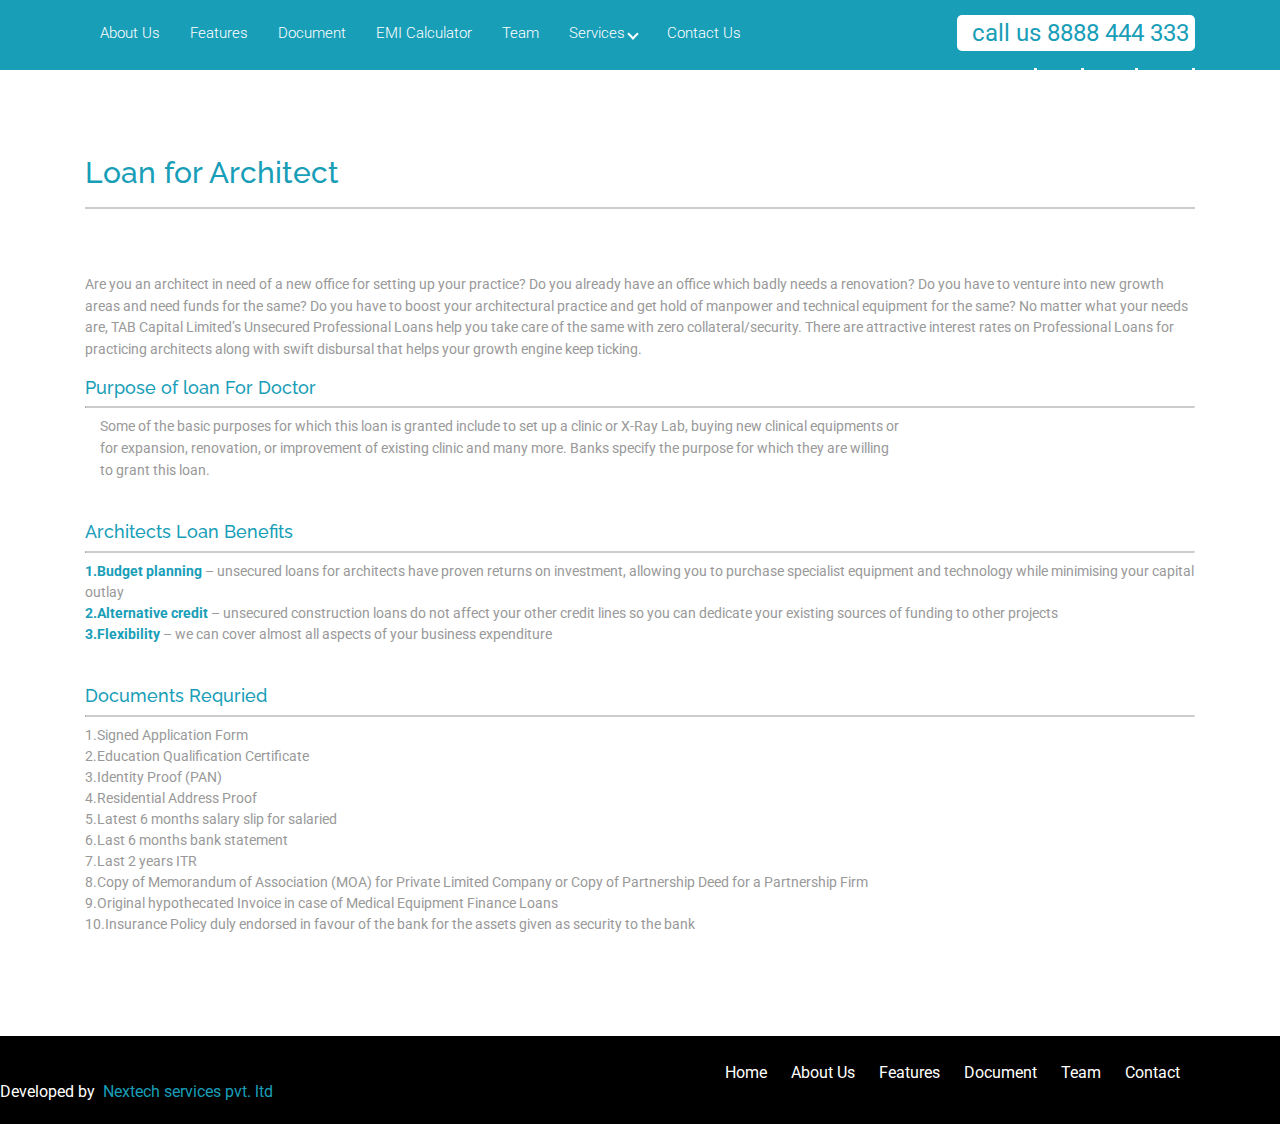
==== WebContent/architects-loan.html @ 6a8dbf79 "Add new pages" ====
<!DOCTYPE html>
<html lang="en">

<head>
  <meta charset="utf-8">
  <title>Rama Fincorp</title>
  <meta content="width=device-width, initial-scale=1.0" name="viewport">
  <meta content="" name="keywords">
  <meta content="" name="description">

  <!-- Facebook Opengraph integration: https://developers.facebook.com/docs/sharing/opengraph -->
  <meta property="og:title" content="">
  <meta property="og:image" content="">
  <meta property="og:url" content="">
  <meta property="og:site_name" content="">
  <meta property="og:description" content="">

  <!-- Twitter Cards integration: https://dev.twitter.com/cards/  -->
  <meta name="twitter:card" content="summary">
  <meta name="twitter:site" content="">
  <meta name="twitter:title" content="">
  <meta name="twitter:description" content="">
  <meta name="twitter:image" content="">

  <!-- Favicon -->
  <link href="img/favicon.ico" rel="icon">

  <!-- Google Fonts -->
  <link href="https://fonts.googleapis.com/css?family=Raleway:400,500,700|Roboto:400,900" rel="stylesheet">

  <!-- Bootstrap CSS File -->
  <link href="lib/bootstrap/css/bootstrap.min.css" rel="stylesheet">

  <!-- Libraries CSS Files -->
  <link href="lib/font-awesome/css/font-awesome.min.css" rel="stylesheet">

  <!-- Main Stylesheet File -->
  <link href="css/style.css" rel="stylesheet">

  
</head>

<body>
 
  <header id="header">
    <div class="container">

      <nav id="nav-menu-container">
        <ul class="nav-menu">
          <li><a href="index.html #about">About Us</a></li>
          <li><a href="index.html #features">Features</a></li>
          <li><a href=" index.html #portfolio">Document</a></li>
            <li><a href="index.html#emiCalculator">EMI Calculator</a></li>
          <li><a href="index.html#team">Team</a></li>
          <li class="menu-has-children"><a href="#loanServices">Services <i   class="downarrow"></i></a>
            <ul>
              <li  class="menu-has-children"><a href="#services">Home Loan <i   class="downarrowright"></i></a>
                  <ul>
                  <li><a href="lichomeloan.html #lichomeloan">LIC Home Loan</a></li>
                  <li><a href="hdfchomeloan.html #hdfchomeloan">HDFC Home Loan</a></li>
                   <li><a href=" sbihomeloan.html #sbihomeloan">SBI Home Loan</a></li>
                     <li><a href=" icicihomeloan.html #icicihomeloan">ICICI Home Loan</a></li>
                </ul>
              </li>
                <li class="menu-has-children"><a href="loan-against-property.html #loanagainstproperty">Loan Against Property</a>
                
              </li>
              <li class="menu-has-children"><a href="#services">Commercial Loans <i style="margin-left: 25px"  class="downarrowright"></i></a>
                <ul>
                  <li><a href=" mortgage-loan.html #mortgageloan">Commercial Mortgage</a></li>
                  <li><a href="purchase-loan.html #purchaseloan">Purchase Loan</a></li>
                
                </ul>
              </li>
               <li class="menu-has-children"><a href="loan-against-property.html">Loan for Professionals <i style="margin-left: 4px"  class="downarrowright"></i></a>
                <ul>
                  <li><a href="dr-loan.html #drloan">Dr</a></li>
                  <li><a href="architects-loan.html #architectsloan">Architects</a></li>
                   <li><a href="ca-loan.html #caloan">CA</a></li>
                </ul>
              </li>
               <li class="menu-has-children"><a href=" hospital-loan.html #hospitalloan">Hospital Loans</a>
               
              </li>
                <li class="menu-has-children"><a href=" personal-loan.html #personalloan">Personal/Business Loan</a>
               
              </li>
                <li class="menu-has-children"><a href="project-loan.html #projectloan">Project Loans</a>
               
              </li>
              
              
            </ul>
          </li>
          <li><a href="#contact">Contact Us</a></li>
        </ul>
      </nav>
		 <nav class="nav social-nav pull-right d-none d-lg-inline" style="    background: white;
    margin-left: 10px;
    border-radius: 5px;
    padding-right: 6px;">
         <a style="color: #199EB8;;">call us 8888 444 333</a>
      </nav>
      <nav class="nav social-nav pull-right d-none d-lg-inline">
        <a href="#"><i class="fa fa-twitter"></i></a> 
        <a href="https://www.facebook.com/"><i class="fa fa-facebook"></i></a>
         <a href="#"><i class="fa fa-linkedin"></i></a>
          <a href="www.gmail.com"><i class="fa fa-envelope"></i></a>
      </nav>
    </div>
  </header>
<body>
<section>
<div id="architectsloan" class="container content">
<h2 style="   color: #199EB8;">
<span>Loan for Architect</span>
 <hr  style="border-top:2px solid #ccc; border-bottom:none ;left: 50px; right: 50px;">
</h2>
<div class="about-content"> 
<p class="spellingfont">Are you an architect in need of a new office for setting up your practice? Do you already have an office which badly needs a renovation? Do you have to venture into new growth areas and need funds for the same? Do you have to boost your architectural practice and get hold of manpower and technical equipment for the same? No matter what your needs are, TAB Capital Limited’s Unsecured Professional Loans help you take care of the same with zero collateral/security. There are attractive interest rates on Professional Loans for practicing architects along with swift disbursal that helps your growth engine keep ticking.</p>
                    
                                     
  <h4 style="   color: #199EB8;">Purpose of loan For Doctor</h4>
             <hr class="linewidth" style="border-top:2px solid #ccc; border-bottom:none">
   <div class=" form-group col-lg-9">
<p class="spellingfont">Some of the basic purposes for which this loan is granted include to set up a clinic or X-Ray
                        Lab, buying new clinical equipments or for expansion, renovation, or improvement of existing
                        clinic and many more. Banks specify the purpose for which they are willing to grant this
                        loan.</p>
                       
     
</div>
<br>
<h4 style="   color: #199EB8;">Architects Loan Benefits</h4>
             <hr class="linewidth" style="border-top:2px solid #ccc; border-bottom:none">
  <ul class="spellingfont" style="margin-left: -40px">
<li><strong style="   color: #199EB8;">1.Budget planning</strong> – unsecured loans for architects have proven returns on investment, allowing you to purchase specialist equipment and technology while minimising your capital outlay</li>
<li><strong style="   color: #199EB8;">2.Alternative credit</strong> – unsecured construction loans do not affect your other credit lines so you can dedicate your existing sources of funding to other projects</li>
<li><strong style="   color: #199EB8;">3.Flexibility</strong> – we can cover almost all aspects of your business expenditure</li></ul>
<br>
<h4 style="   color: #199EB8;">Documents Requried</h4>
             <hr class="linewidth" style="border-top:2px solid #ccc; border-bottom:none">
 <ul class="spellingfont" style="margin-left: -40px">
                        <li>1.Signed Application Form</li>
                        <li>2.Education Qualification Certificate</li>
                        <li>3.Identity Proof (PAN)</li>
                        <li>4.Residential Address Proof</li>
                        <li>5.Latest 6 months salary slip for salaried</li>
                        <li>6.Last 6 months bank statement</li>
                        <li>7.Last 2 years ITR</li>
                        <li>8.Copy of Memorandum of Association (MOA) for Private Limited Company or Copy of Partnership
                            Deed for a Partnership Firm
                        </li>
                        <li>9.Original hypothecated Invoice in case of Medical Equipment Finance Loans</li>
                        <li>10.Insurance Policy duly endorsed in favour of the bank for the assets given as security to the
                            bank
                        </li>
                    </ul>
</div>
</div>
   </section>
  <footer class="site-footer">
    <div class="bottom">
      <div class="container">
        <div class="row">

          <div class="col-lg-6 col-xs-12 text-lg-left text-center">
           
           
          </div>

          <div class="col-lg-6 col-xs-12 text-lg-right text-center">
            <ul class="list-inline">
              <li class="list-inline-item">
                <a href="index.html">Home</a>
              </li>

              <li class="list-inline-item">
                <a href="#about">About Us</a>
              </li>

              <li class="list-inline-item">
                <a href="#features">Features</a>
              </li>

              <li class="list-inline-item">
                <a href="#portfolio">Document</a>
              </li>

              <li class="list-inline-item">
                <a href="#team">Team</a>
              </li>

              <li class="list-inline-item">
                <a href="#contact">Contact</a>
              </li>
            </ul>
          </div>

        </div>
      </div>
      <div style="color: white;">Developed by<a href="http://www.nextechservices.in/" style="margin-left: 8px;color: #199EB8;">Nextech services pvt. ltd</a></div>
    </div>
  </footer>

</body>
</html>
---- WebContent/css/style.css ----
/*
    Theme Name: Bell
    Theme URL: https://bootstrapmade.com/bell-free-bootstrap-4-template/
    Author: BootstrapMade.com
    Author URL: https://bootstrapmade.com
*/
h1, h2, h3, h4, h5, h6 {
  font-family: "Raleway", Helvetica, Arial, sans-serif;
}

p {
  line-height: 1.55;
  color: #333;
  font-size: 400;
  font-family: "Raleway", Helvetica, Arial, sans-serif;
}

h1 {
  font-size: 62px;
}

h2 {
  font-size: 30px;
  margin-bottom: 65px;
}

h3 {
  font-size: 24px;
}

h4 {
  font-size: 18px;
}

/* ==================================================
  General
  ================================================== */
a {
  -webkit-transition: 0.5s;
  -o-transition: 0.5s;
  transition: 0.5s;
}

/* ==================================================
  Elements
  ================================================== */
.btn {
  background-color: #199EB8;
  font-family: "Roboto", Helvetica, Arial, sans-serif;
  font-weight: 800;
  color: #fff;
  padding: 15px 45px;
  border-radius: 50px;
   
}

.btn:hover {
  background-color: #E04F00;
  color: #fff;
}

.btn:focus {
  color: #fff;
}

.btn-ghost {
  border: 3px solid #fff;
  background-color: transparent;
}

.btn-ghost:hover {
  background-color: #fff;
  color: #199EB8;
}

section {
  padding: 85px 0;
}
.emitable{
	    margin-left: 45%;
    width: 50%;
    margin-top: -620px;
}

.card {
  position: relative;
  padding: 0;
  border: 0;
  border-radius: 0;
  margin: 0;
  overflow: hidden;
}

a:hover {
  text-decoration: none !important;
}

.scrolltop {
  display: none;
  position: fixed;
  bottom: 15px;
  right: 15px;
  width: 42px;
  height: 42px;
  border-radius: 50%;
  background: #199EB8;
  color: #fff;
  text-align: center;
  font-size: 24px;
}

.scrolltop:hover, .scrolltop:active, .scrolltop:focus {
  color: #fff !important;
  opacity: .75;
}

/* ==================================================
  Hero Styling
================================================== */
.hero {
  display: table;
  position: relative;
  background-image: url(../img/HOME-LOAN-IMAGES-2.jpg);
  background-size: cover;
  padding: 150px 0;
  color: #fff;
  width: 100%;
  height: 100vh;
}

.hero:after {
  content: '';
  z-index: 0;
  position: absolute;
  background: rgba(0, 0, 0, 0.65);
  width: 100%;
  height: 100%;
  left: 0;
  top: 0;
}

.hero .container {
  position: relative;
  z-index: 1;
  text-align: center;
  display: table-cell;
  vertical-align: middle;
  width: 100%;
}

.hero-brand {
  margin-bottom: 75px;
  display: inline-block;
}

.hero-brand:hover {
  opacity: .75;
}

.tagline {
  font-family: "Raleway", Helvetica, Arial, sans-serif;
  font-size: 26px;
  margin: 45px 0 75px 0;
  color: #fff;
}

/* ==================================================
  Header Styling
================================================== */
#header {
  background: #199EB8;
  height: 70px;
}

#header #logo {
  margin: 14px 25px 0 0;
}

#header #logo h1 {
  font-size: 36px;
  margin: 0;
  padding: 2px 0;
  line-height: 1;
  font-family: "Raleway", Helvetica, Arial, sans-serif;
  font-weight: 700;
  letter-spacing: 3px;
  text-transform: uppercase;
}

#header #logo h1 a, #header #logo h1 a:hover {
  color: #fff;
}

#header #logo img {
  padding: 0;
  margin: 0;
  max-height: 40px;
}

@media (max-width: 768px) {
  #header {
    height: 50px;
  }
  #header #logo {
    margin: 10px 0 0 0;
  }
  #header #logo h1 {
    padding: 2px 0;
    font-size: 26px;
  }
  #header #logo img {
    max-height: 30px;
  }
}

#header .social-nav {
  margin-top: 15px;
}

#header .social-nav a {
  font-size: 24px;
  margin-left: 15px;
  color: #fff;
}

#header .social-nav a:hover {
  color: rgba(255, 255, 255, 0.75);
}

/*--------------------------------------------------------------
# Navigation Menu
--------------------------------------------------------------*/
/* Nav Menu Essentials */
.nav-menu, .nav-menu * {
  margin: 0;
  padding: 0;
  list-style: none;
}

.nav-menu ul {
  position: absolute;
  display: none;
  top: 100%;
  left: 0;
  z-index: 99;
}

.nav-menu li {
  position: relative;
  white-space: nowrap;
}

.nav-menu > li {
  float: left;
}

.nav-menu li:hover > ul,
.nav-menu li.sfHover > ul {
  display: block;
}

.nav-menu ul ul {
  top: 0;
  left: 100%;
}

.nav-menu ul li {
  min-width: 180px;
}

/* Nav Menu Arrows */
.sf-arrows .sf-with-ul {
  padding-right: 30px;
}

.sf-arrows .sf-with-ul:after {
  content: "\f107";
  position: absolute;
  right: 15px;
  font-family: FontAwesome;
  font-style: normal;
  font-weight: normal;
}

.sf-arrows ul .sf-with-ul:after {
  content: "\f105";
}

/* Nav Meu Container */
#nav-menu-container {
  margin: 0;
}

@media (max-width: 768px) {
  #nav-menu-container {
    display: none;
  }
}

/* Nav Meu Styling */
.nav-menu a {
  padding: 22px 15px 18px 15px;
  text-decoration: none;
  display: inline-block;
  color: #fff;
  font-family: "Roboto", Helvetica, Arial, sans-serif;
  font-weight: 300;
  font-size: 15px;
  outline: none;
}

.nav-menu a:hover, .nav-menu li:hover > a, .nav-menu .menu-active > a {
  color: rgba(255, 255, 255, 0.75);
}

.nav-menu ul {
  margin: 4px 0 0 15px;
  -webkit-box-shadow: 0px 0px 1px 1px rgba(0, 0, 0, 0.08);
  box-shadow: 0px 0px 1px 1px rgba(0, 0, 0, 0.08);
}

.nav-menu ul li {
  background: #fff;
  border-top: 1px solid #f4f4f4;
}

.nav-menu ul li:first-child {
  border-top: 0;
}

.nav-menu ul li:hover {
  background: #199EB8;
  -webkit-transition: 0.3s;
  -o-transition: 0.3s;
  transition: 0.3s;
}

.nav-menu ul li a {
  color: #333;
  -webkit-transition: none;
  -o-transition: none;
  transition: none;
  padding: 10px 15px;
}

.nav-menu ul li a:hover {
  color: #fff;
}

.nav-menu ul ul {
  margin: 0;
}

/* Mobile Nav Toggle */
#mobile-nav-toggle {
  position: fixed;
  right: 0;
  top: 0;
  z-index: 999;
  margin: 8px 10px 0 0;
  border: 0;
  background: none;
  font-size: 24px;
  display: none;
  -webkit-transition: all 0.4s;
  -o-transition: all 0.4s;
  transition: all 0.4s;
  outline: none;
  cursor: pointer;
}

#mobile-nav-toggle i {
  color: #fff;
}

@media (max-width: 768px) {
  #mobile-nav-toggle {
    display: inline;
  }
}

/* Mobile Nav Styling */
#mobile-nav {
  position: fixed;
  top: 0;
  padding-top: 18px;
  bottom: 0;
  z-index: 998;
  background: rgba(0, 0, 0, 0.9);
  left: -260px;
  width: 260px;
  overflow-y: auto;
  -webkit-transition: 0.4s;
  -o-transition: 0.4s;
  transition: 0.4s;
}

#mobile-nav ul {
  padding: 0;
  margin: 0;
  list-style: none;
}

#mobile-nav ul li {
  position: relative;
}

#mobile-nav ul li a {
  color: #fff;
  font-size: 16px;
  overflow: hidden;
  padding: 10px 22px 10px 15px;
  position: relative;
  text-decoration: none;
  width: 100%;
  display: block;
  outline: none;
}

#mobile-nav ul li a:hover {
  color: #fff;
}

#mobile-nav ul li li {
  padding-left: 30px;
}

#mobile-nav ul .menu-has-children i {
  position: absolute;
  right: 0;
  z-index: 99;
  padding: 15px;
  cursor: pointer;
  color: #fff;
}

#mobile-nav ul .menu-has-children i.fa-chevron-up {
  color: #199EB8;
}

#mobile-nav ul .menu-item-active {
  color: #199EB8;
}

#mobile-body-overly {
  width: 100%;
  height: 100%;
  z-index: 997;
  top: 0;
  left: 0;
  position: fixed;
  background: rgba(0, 0, 0, 0.6);
  display: none;
}

/* Mobile Nav body classes */
body.mobile-nav-active {
  overflow: hidden;
}

body.mobile-nav-active #mobile-nav {
  left: 0;
}

body.mobile-nav-active #mobile-nav-toggle {
  color: #fff;
}

/* ==================================================
  Stats Styling
================================================== */
.stats-row {
  margin-top: 65px;
}

.stats-col .circle {
  display: inline-block;
  width: 160px;
  height: 160px;
  font-family: "Raleway", Helvetica, Arial, sans-serif;
  font-weight: 500;
  color: #666;
  border: 6px solid #199EB8;
  border-radius: 50%;
  padding: 55px 25px 0 25px;
  position: relative;
}

.stats-col .circle .stats-no {
  color: #fff;
  width: 70px;
  height: 70px;
  line-height: 70px;
  top: -25px;
  right: -15px;
  font-family: "Raleway", Helvetica, Arial, sans-serif;
  font-size: 18px;
  background-color: #E04F00;
  position: absolute;
  border-radius: 50%;
  font-weight: 700;
}

/* ==================================================
  Parallax Styling
  ================================================== */
.block {
  color: #fff;
  height: 530px;
  overflow: hidden;
  padding-top: 85px;
}

.block h2 {
  text-transform: uppercase;
  margin-bottom: 15px;
}

.block p {
  color: #fff;
  margin-bottom: 45px;
}

/* ==================================================
  Features Styling
  ================================================== */
.features {
  padding-bottom: 45px;
}

li{
	list-style: none;
}

.features h2 {
  color: #199EB8;
}

.feature-col {
  display: table;
  padding-bottom: 45px;
}

.feature-col > div > div {
  display: table-cell;
  vertical-align: middle;
}

.feature-col > div > div:last-child {
  padding-left: 20px;
}

.feature-col .feature-icon {
  width: 70px;
  height: 70px;
  margin-bottom: 15px;
  background: #199EB8;
  color: #fff;
  font-size: 24px;
  text-align: center;
  line-height: 70px;
  border-radius: 50%;
  display: inline-block;
}

.feature-col h3 {
  color: #199EB8;
}

.feature-col p {
  font-family: "Roboto", Helvetica, Arial, sans-serif;
  font-size: 14px;
  color: #999;
}

/* ==================================================
  Call-to-action Styling
  ================================================== */
.cta {
  background-color: #199EB8;
  padding: 25px 0;
}

.cta h2 {
  margin-bottom: 5px;
}

.cta h2,
.cta p {
  color: #fff;
}

.cta p {
  margin-bottom: 0;
  opacity: .75;
}

.cta .btn-ghost {
  position: relative;
  top: 13px;
}

/* ==================================================
  Portfolio Styling
  ================================================== */
.portfolio {
  background-color: #edf6ff;
  padding-bottom: 0;
}

.portfolio h2 {
  color: #199EB8;
  margin-bottom: 25px;
}

.portfolio-grid {
  margin-top: 65px;
}

.portfolio-grid .row {
  margin: 0;
}

.portfolio-grid .row > div {
  padding: 0;
}

.portfolio-grid .row > div .card img {
  width: 100%;
}

.portfolio-grid .row > div .card .portfolio-over {
  position: absolute;
  display: table-cell;
  vertical-align: middle;
  width: 100%;
  height: 100%;
  background: rgba(0, 0, 0, 0.8);
  top: 0;
  left: 0;
  text-align: center;
  opacity: 0;
  visibility: hidden;
  -webkit-transition: all 0.3s ease;
  -moz-transition: all 0.3s ease;
  -o-transition: all 0.3s ease;
  transition: all 0.3s ease;
}

.portfolio-grid .row > div .card .portfolio-over > div {
  position: relative;
  top: 50%;
  -webkit-transform: translateY(-50%);
  -ms-transform: translateY(-50%);
  transform: translateY(-50%);
}

.portfolio-grid .row > div .card .portfolio-over .card-title {
  color: #fff;
  font-size: 30px;
}

.portfolio-grid .row > div .card .portfolio-over .card-text {
  color: #fff;
  opacity: .75;
  padding: 0 45px;
}

.portfolio-grid .row > div .card:hover .portfolio-over {
  opacity: 1;
  visibility: visible;
}

/* ==================================================
  Team Styling
  ================================================== */
.team h2 {
  color: #199EB8;
}

.team .col-sm-3 {
  padding: 0;
}

.team .card > a {
  display: block;
}

.team .card img {
  width: 100%;
  height: 350px
}

.team .card h4 {
  color: #fff;
  text-transform: uppercase;
}

.team .card p {
  font-size: 11px;
  color: #fff;
  opacity: .75;
  margin: 0;
  padding: 0 35px;
}

.team .card .social-nav {
  margin-bottom: 45px;
}

.team .card .social-nav a {
  color: #fff;
  font-size: 16px;
  margin: 0 4px;
}

.team .card .social-nav a:hover {
  opacity: .75;
}

.team .card:hover .team-over {
  opacity: 1;
  visibility: visible;
}

.team .card:hover .card-title-wrap {
  background-color: #199EB8;
}

.team .card:hover .card-title-wrap .card-title, .team .card:hover .card-title-wrap .card-text {
  color: #fff;
}

.team .team-over {
  padding-top: 45px;
  position: absolute;
  width: 100%;
  height: 100%;
  background: rgba(0, 0, 0, 0.8);
  top: 0;
  left: 0;
  text-align: center;
  opacity: 0;
  visibility: hidden;
  -webkit-transition: all 0.3s ease;
  -moz-transition: all 0.3s ease;
  -o-transition: all 0.3s ease;
  transition: all 0.3s ease;
}

.team .card-title-wrap {
  padding: 15px 25px;
  position: relative;
  z-index: 9;
  background-color: #fff;
}

.team .card-title-wrap .card-title, .team .card-title-wrap .card-text {
  font-family: "Raleway", Helvetica, Arial, sans-serif;
  display: block;
  margin: 0;
}

.team .card-title-wrap .card-title {
  font-size: 24px;
  color: #333;
}

.team .card-title-wrap .card-text {
  font-size: 18px;
  color: #999;
}

/* ==================================================
  Contact Section
  ================================================== */
#contact {
  background: #f7f7f7;
  padding: 80px 0;
}

#contact h2 {
  font-family: "Raleway", Helvetica, Arial, sans-serif;
  color: #199EB8;
}

#contact .info i {
  font-size: 32px;
  color: #199EB8;
  float: left;
}

#contact .info p {
  padding: 0 0 10px 50px;
  line-height: 24px;
}

#contact .form #sendmessage {
  color: #199EB8;
  border: 1px solid #199EB8;
  display: none;
  text-align: center;
  padding: 15px;
  font-weight: 600;
  margin-bottom: 15px;
}

#contact .form #errormessage {
  color: red;
  display: none;
  border: 1px solid red;
  text-align: center;
  padding: 15px;
  font-weight: 600;
  margin-bottom: 15px;
}

#contact .form #sendmessage.show, #contact .form #errormessage.show, #contact .form .show {
  display: block;
}

#contact .form .validation {
  color: red;
  display: none;
  margin: 0 0 20px;
  font-weight: 400;
  font-size: 13px;
}

#contact .form input, #contact .form textarea {
  border-radius: 0;
  -webkit-box-shadow: none;
  box-shadow: none;
}

#contact .form button[type="submit"] {
  background: #199EB8;
  border: 0;
  padding: 10px 24px;
  color: #fff;
  -webkit-transition: 0.4s;
  -o-transition: 0.4s;
  transition: 0.4s;
}

#contact .form button[type="submit"]:hover {
  background: #23c2e1;
}

/* ==================================================
  Footer Styling
  ================================================== */
.site-footer {
  background-color: #111;
  padding: 0;
}

.site-footer h2, .site-footer p {
  color: #fff;
}

.site-footer p {
  opacity: .75;
  line-height: 2.0925;
}

.site-footer h2,
.site-footer .btn {
  margin-bottom: 25px;
}

.site-footer .social-nav a {
  color: #fff;
  opacity: .25;
}

.site-footer .social-nav a:hover {
  opacity: 1;
}

.site-footer .bottom {
  background-color: #000;
  padding: 20px 0;
}

.site-footer .bottom .list-inline, .site-footer .bottom p {
  margin: 0;
}

.site-footer .bottom .list-inline {
  position: relative;
  top: 5px;
}

.site-footer .bottom .list-inline a {
  color: #fff;
  font-family: "Roboto", Helvetica, Arial, sans-serif;
  margin-right: 15px;
}

.site-footer .bottom .list-inline a:hover {
  color: #199EB8;
}

.site-footer .credits {
  color: #ddd;
}

.site-footer .credits a {
  color: #199EB8;
}

/* ==================================================
  Responsive Styling
  ================================================== */
@media (max-width: 61.9em) {
  section,
  .block,
  .cta {
    padding: 35px 0;
  }
  .features {
    padding-bottom: 5px;
  }
  p,
  .block p {
    margin: 0;
  }
  .hero-brand {
    margin-bottom: 35px;
  }
  .tagline {
    margin: 35px 0;
  }
  h1 {
    font-size: 32px;
    margin: 0;
  }
  h2,
  .tagline {
    font-size: 24px;
  }
  h2 {
    margin-bottom: 25px;
  }
  h3 {
    font-size: 14px;
  }
  .hero {
    padding: 75px 0;
  }
  .stats-col {
    margin-bottom: 25px;
  }
  .block {
    height: auto;
  }
  .feature-col {
    padding-bottom: 30px;
  }
  .portfolio-grid .card h3.card-title {
    font-size: 18px !important;
  }
  .portfolio-grid .card .card-text {
    font-size: 13px;
  }
  .team .team-over {
    padding-top: 20px;
  }
  .team .card .social-nav {
    margin-bottom: 15px;
    padding: 0;
  }
  .site-footer .social-nav {
    margin-bottom: 35px;
  }
  .site-footer .list-inline {
    text-align: center;
    padding-bottom: 15px;
  }
  .site-footer .list-inline li {
    display: inline-block;
  }
}

@media (max-width: 767px) {
  .block {
    padding-left: 30px;
    padding-right: 30px;
  }
}

.required-document{
	text-align: left;
	font-size: 13px
}

.required-document:HOVER {
	background: #199EB8;
	color: white;
	font-weight: bold;
}
.required-doc-btn{
	    background: #199EB8;
    color: white;
    border: #199EB8;
    border-radius: 3px;
    padding-top: 4px;
    padding-bottom: 4px;
    margin-bottom: 15px
}

.enqury-details{
	    padding: 10px;
    border: 1px solid ;
    width: 350px;
    background: #80808021;
   /*  margin-left: 20%; */
   /*  margin-left: 20%; */
    margin-top: 20px;
}
.second-row{
	padding-top: 40px;
}
.second-row h2{
	 font-size: 22px;
    background: #8080806b;
	text-shadow: 0 1px 0 rgba(255,255,255,0.75);
	text-transform: uppercase;
	text-align: center;
	font-weight: bold; 
	margin-left: 20px;   
}
.srch .search-button .search-property {
    color: #ffffff;
    position: relative;
    z-index: 20;
    cursor: pointer;
    float: right;
    -moz-border-radius: 3px;
    -ms-border-radius: 3px;
    -o-border-radius: 3px;
    border-radius: 3px;
    background-color: #903808;
    -moz-box-shadow: 0 1px 1px rgba(0,0,0,0.11), inset 0 1px 0 #9de131;
    box-shadow: 0 1px 1px rgba(0,0,0,0.11), inset 0 1px 0 #9de131;
    background:background-image: -moz-linear-gradient(bottom,#67ab0d 0%,#8bcf1b 100%);
    background-image: -o-linear-gradient(bottom,#67ab0d 0%,#8bcf1b 100%);
    background-image: -webkit-linear-gradient(bottom,#67ab0d 0%,#8bcf1b 100%);
    background-image: linear-gradient(bottom,#67ab0d 0%,#8bcf1b 100%);;
    text-shadow: 0 1px 0 rgba(0,0,0,0.2);
    padding: 8px 15px;
    border: 1px solid #903808;
}
/* ==================================================
  LIC Home Loan
  ================================================== */
  #content {
    width: 998px;
    margin-top: 0px;
    margin-right: auto;
    margin-bottom: 0;
    margin-left: auto;
}
#content h2 {
    font-family: 'EconomicaBold', sans-serif;
    font-size: 24px;
    font-weight: 700;
    color: #199EB8;
    text-shadow: 0 1px 0 rgba(255,255,255,0.75);
    background: url(../images/title-line.png) left center repeat-x;
    text-transform: uppercase;
    margin-bottom: 15px;
    margin-left: -80px;
}
#content h2.background
{
  position: relative;
  z-index: 1;
  text-align:center;
}
#content h2::before
{
  border-top: 2px solid #dfdfdf;
  content:"";
  margin: 0 auto;
  position: absolute; 
  top: 22%; left: 50px; right: 50px; bottom: 0;
  z-index: -1;
}
#content h2 span
{
  background: #fff; 
  padding: 0 10px; 
}
.linewidth {
    display: block;
    unicode-bidi: isolate;
    -webkit-margin-before: 0.5em;
    -webkit-margin-after: 0.5em;
    -webkit-margin-start: auto;
    -webkit-margin-end: auto;
    overflow: hidden;
    border-style: inset;
    border-width: 1px;
}
.linkbox{
    width: 300px;
     float: left;
}
.float-left {
    float: left;
}
.spellingfont{
	font-family: "Roboto", Helvetica, Arial, sans-serif;
    font-size: 14px;
    color: #999;
}
.table-fixed thead {
  width: 97%;
}
.table-fixed tbody {
  height: 230px;
 overflow-y: auto;
  width: 100%;
}
.table-fixed thead, .table-fixed tbody, .table-fixed tr, .table-fixed td, .table-fixed th {
  display: block;
}
.table-fixed tbody td, .table-fixed thead > tr> th {
  float: left;
  border-bottom-width: 0;
}
 .roll{
    height: 200px;
    overflow: auto;
}

.downarrow {
   border: solid white;
    border-width: 0 2px 2px 0;
    display: inline-block;
    padding: 3px;
     transform: rotate(45deg);
    -webkit-transform: rotate(45deg);
}
i {
  border: solid white;
  border-width: 0 3px 3px 0;
  display: inline-block;
  padding: 3px;
  margin-left: 5px
}
.down {
    transform: rotate(45deg);
    -webkit-transform: rotate(45deg);
}

.downarrowright {
   border: solid black;
    border-width: 0 2px 2px 0;
    display: inline-block;
    padding: 3px;
     transform: rotate(45deg);
    -webkit-transform: rotate(-45deg);
    margin-left: 70px
}
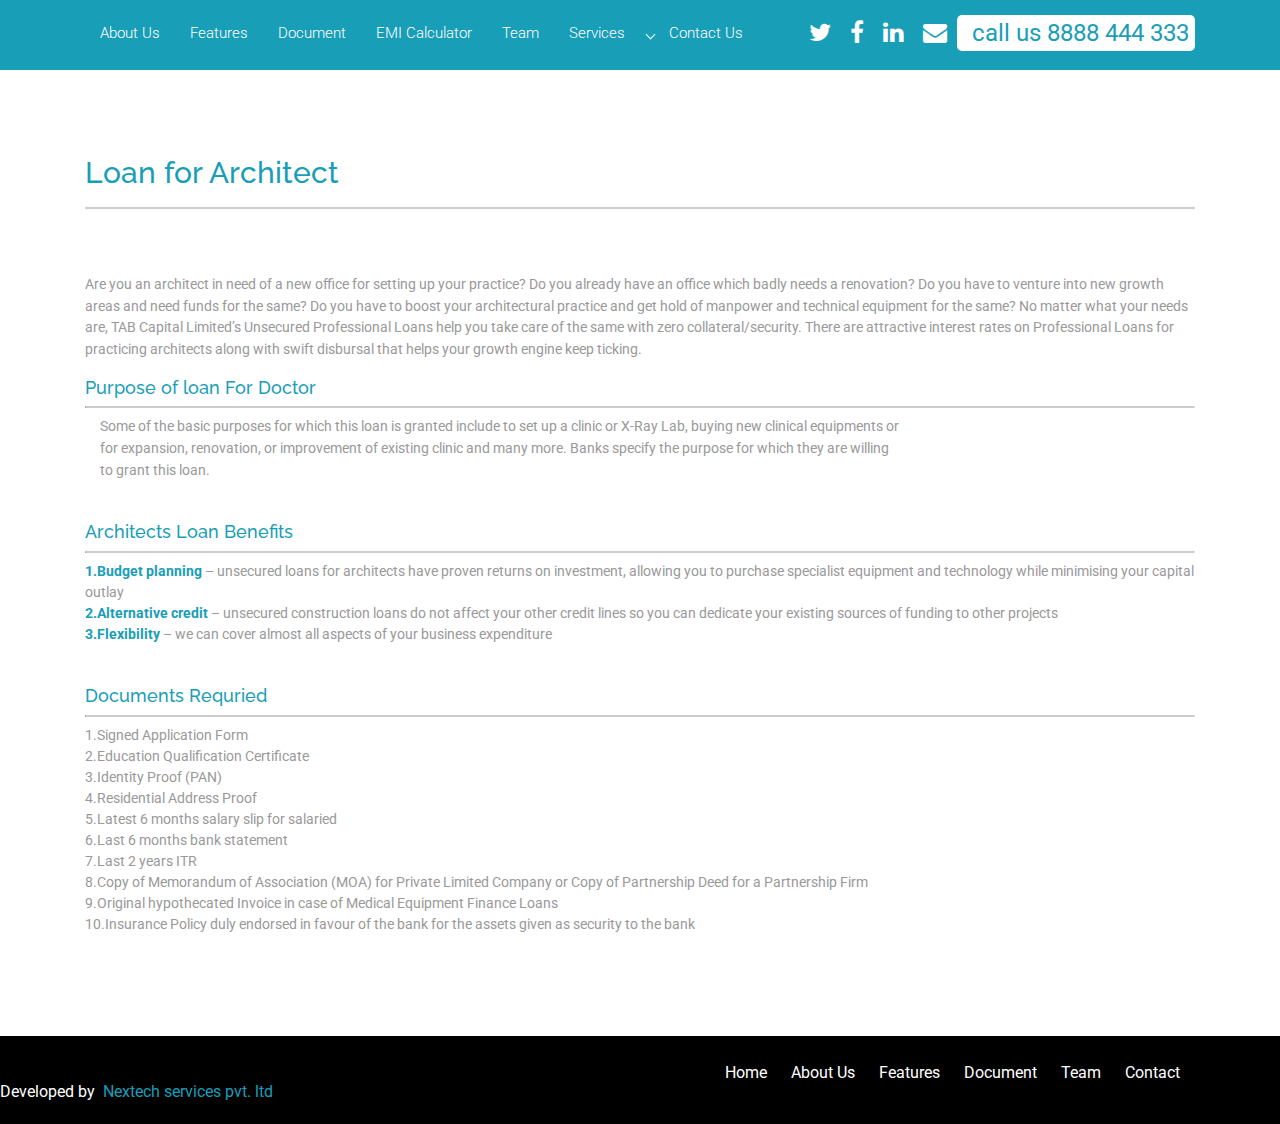
==== commit 3fdd2762: "Fixed services menu change" ====
--- a/WebContent/architects-loan.html
+++ b/WebContent/architects-loan.html
@@ -52,47 +52,47 @@
           <li><a href=" index.html #portfolio">Document</a></li>
             <li><a href="index.html#emiCalculator">EMI Calculator</a></li>
           <li><a href="index.html#team">Team</a></li>
-          <li class="menu-has-children"><a href="#loanServices">Services <i   class="downarrow"></i></a>
+          <li class="menu-has-children"><a href="#loanServices">Services </a><i   class="downarrow"></i>
             <ul>
-              <li  class="menu-has-children"><a href="#services">Home Loan <i   class="downarrowright"></i></a>
+              <li  class="menu-has-children"><a href="#services">Home Loan </a><i   class="downarrowright"></i>
                   <ul>
-                  <li><a href="lichomeloan.html #lichomeloan">LIC Home Loan</a></li>
-                  <li><a href="hdfchomeloan.html #hdfchomeloan">HDFC Home Loan</a></li>
-                   <li><a href=" sbihomeloan.html #sbihomeloan">SBI Home Loan</a></li>
-                     <li><a href=" icicihomeloan.html #icicihomeloan">ICICI Home Loan</a></li>
+                  <li><a href="lichomeloan.html ">LIC Home Loan</a></li>
+                  <li><a href="hdfchomeloan.html ">HDFC Home Loan</a></li>
+                   <li><a href=" sbihomeloan.html ">SBI Home Loan</a></li>
+                     <li><a href=" icicihomeloan.html ">ICICI Home Loan</a></li>
                 </ul>
               </li>
-                <li class="menu-has-children"><a href="loan-against-property.html #loanagainstproperty">Loan Against Property</a>
+                <li class="menu-has-children"><a href="loan-against-property.html ">Loan Against Property</a>
                 
               </li>
               <li class="menu-has-children"><a href="#services">Commercial Loans <i style="margin-left: 25px"  class="downarrowright"></i></a>
                 <ul>
-                  <li><a href=" mortgage-loan.html #mortgageloan">Commercial Mortgage</a></li>
-                  <li><a href="purchase-loan.html #purchaseloan">Purchase Loan</a></li>
+                  <li><a href=" mortgage-loan.html ">Commercial Mortgage</a></li>
+                  <li><a href="purchase-loan.html ">Purchase Loan</a></li>
                 
                 </ul>
               </li>
                <li class="menu-has-children"><a href="loan-against-property.html">Loan for Professionals <i style="margin-left: 4px"  class="downarrowright"></i></a>
                 <ul>
-                  <li><a href="dr-loan.html #drloan">Dr</a></li>
-                  <li><a href="architects-loan.html #architectsloan">Architects</a></li>
-                   <li><a href="ca-loan.html #caloan">CA</a></li>
+                  <li><a href="dr-loan.html ">Dr</a></li>
+                  <li><a href="architects-loan.html ">Architects</a></li>
+                   <li><a href="ca-loan.html ">CA</a></li>
                 </ul>
               </li>
-               <li class="menu-has-children"><a href=" hospital-loan.html #hospitalloan">Hospital Loans</a>
+               <li class="menu-has-children"><a href=" hospital-loan.html ">Hospital Loans</a>
                
               </li>
-                <li class="menu-has-children"><a href=" personal-loan.html #personalloan">Personal/Business Loan</a>
+                <li class="menu-has-children"><a href=" personal-loan.html ">Personal/Business Loan</a>
                
               </li>
-                <li class="menu-has-children"><a href="project-loan.html #projectloan">Project Loans</a>
+                <li class="menu-has-children"><a href="project-loan.html ">Project Loans</a>
                
               </li>
               
               
             </ul>
           </li>
-          <li><a href="#contact">Contact Us</a></li>
+          <li><a href="index.html #contact">Contact Us</a></li>
         </ul>
       </nav>
 		 <nav class="nav social-nav pull-right d-none d-lg-inline" style="    background: white;
@@ -101,11 +101,11 @@
     padding-right: 6px;">
          <a style="color: #199EB8;;">call us 8888 444 333</a>
       </nav>
-      <nav class="nav social-nav pull-right d-none d-lg-inline">
-        <a href="#"><i class="fa fa-twitter"></i></a> 
-        <a href="https://www.facebook.com/"><i class="fa fa-facebook"></i></a>
-         <a href="#"><i class="fa fa-linkedin"></i></a>
-          <a href="www.gmail.com"><i class="fa fa-envelope"></i></a>
+     <nav class="nav social-nav pull-right d-none d-lg-inline">
+        <a href="#"><span class="fa fa-twitter"></span></a> 
+        <a href="https://www.facebook.com/"><span class="fa fa-facebook"></span></a>
+         <a href="#"><span class="fa fa-linkedin"></span></a>
+          <a href="www.gmail.com"><span class="fa fa-envelope"></span></a>
       </nav>
     </div>
   </header>
--- a/WebContent/css/style.css
+++ b/WebContent/css/style.css
@@ -269,9 +269,9 @@
 }
 
 /* Nav Menu Arrows */
-.sf-arrows .sf-with-ul {
+/* .sf-arrows .sf-with-ul {
   padding-right: 30px;
-}
+} */
 
 .sf-arrows .sf-with-ul:after {
   content: "\f107";
@@ -279,7 +279,8 @@
   right: 15px;
   font-family: FontAwesome;
   font-style: normal;
-  font-weight: normal;
+  font-weight: normal;
+      margin-top: 4px;
 }
 
 .sf-arrows ul .sf-with-ul:after {
@@ -1138,11 +1139,12 @@
 
 .downarrow {
    border: solid white;
-    border-width: 0 2px 2px 0;
+    border-width: 0 1.5px 1.5px 0;
     display: inline-block;
     padding: 3px;
      transform: rotate(45deg);
     -webkit-transform: rotate(45deg);
+    margin-left: 7px;
 }
 i {
   border: solid white;
@@ -1158,10 +1160,30 @@
 
 .downarrowright {
    border: solid black;
-    border-width: 0 2px 2px 0;
+    border-width: 0 1px 1px 0;
     display: inline-block;
     padding: 3px;
      transform: rotate(45deg);
     -webkit-transform: rotate(-45deg);
     margin-left: 70px
+}
+#snackbar {
+    visibility: hidden;
+    min-width: 250px;
+    margin-left: -125px;
+    background-color: #333;
+    color: red;
+    text-align: center;
+    border-radius: 2px;
+    padding: 16px;
+    position: fixed;
+    z-index: 1;
+    left: 50%;    
+    font-size: 17px;
+}
+
+#snackbar.show {
+    visibility: visible;
+    -webkit-animation: fadein 0.5s, fadeout 0.5s 2.5s;
+    animation: fadein 0.5s, fadeout 0.5s 2.5s;
 }